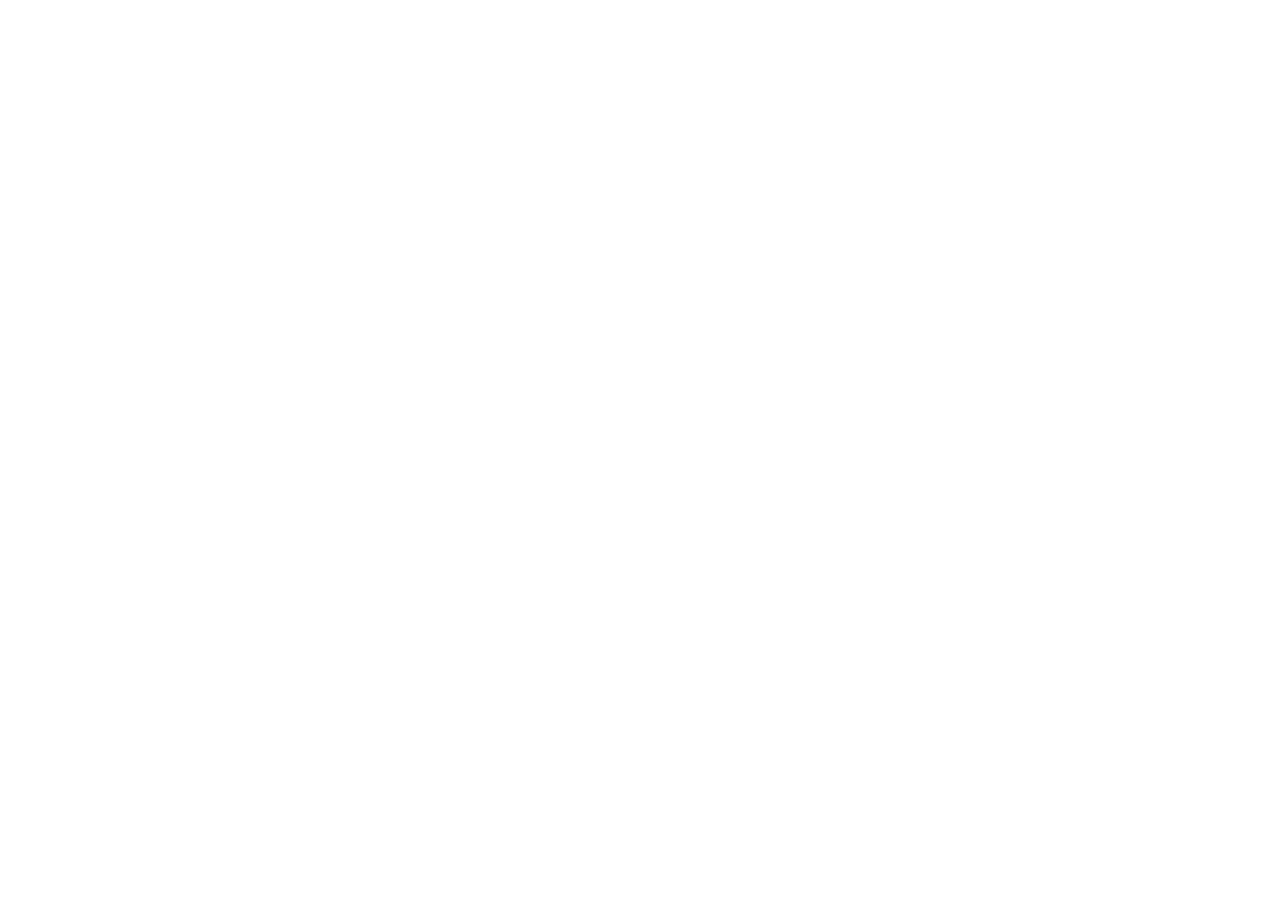
==== index.html @ d532d03c "debug hell" ====
<!DOCTYPE html>
<meta charset="utf-8">
<html>
<head>
    <title>COLOR ME BADD | A GROUP EXPERIMENT</title>
    <script src="dependencies/pubnub-3.7.1.min.js"></script>
    <script src="dependencies/jquery-1.11.2.min.js"></script>
    <script src="dependencies/d3.min.js"></script>
    <link rel="stylesheet" type="text/css" href="dependencies/bootstrap.min.css">
    <link rel="stylesheet" type="text/css" href="dependencies/flat-ui.min.css">
    <link rel="stylesheet" type="text/css" href="main.css">

    <script src="js/Messaging.js"></script>
    <script src="js/ColorGraph.js"></script>
    <script src="js/D3Graph.js"></script>
    <script src="js/Client.js"></script>

</head>
<body>
    <div id="globalView"></div>
    <div id="localView"></div>
    <div id="clientUI">
        <a data-type="1" class="btn btn-lg colorSelector" href="#"> </a>
        <a data-type="2" class="btn btn-lg colorSelector" href="#"> </a>
        <a data-type="3" class="btn btn-lg colorSelector" href="#"> </a>
        <a data-type="4" class="btn btn-lg colorSelector" href="#"> </a>
    </div>
</body>
</html>
---- main.css ----
.node {
  stroke: #333;
  stroke-width: 2px;
}

.link {
  stroke: #333;
  stroke-width: 2px;
  /*stroke-opacity: .6;*/
}

#globalView, #localView {
    width: 100%;
    height:100%;
    display:none;/*init views as hidden*/
}

.uiPanel{
    position: absolute;
    background: rgba(0,0,0,0);
    top: 0;
    width: 200px;
    height: 400px;
    padding: 30px;
}

#clientUI {
    position: absolute;
    background: rgba(0,0,0,0);
    bottom: 0;
    height: 80px;
    width: 100%;
    padding: 20px;
}
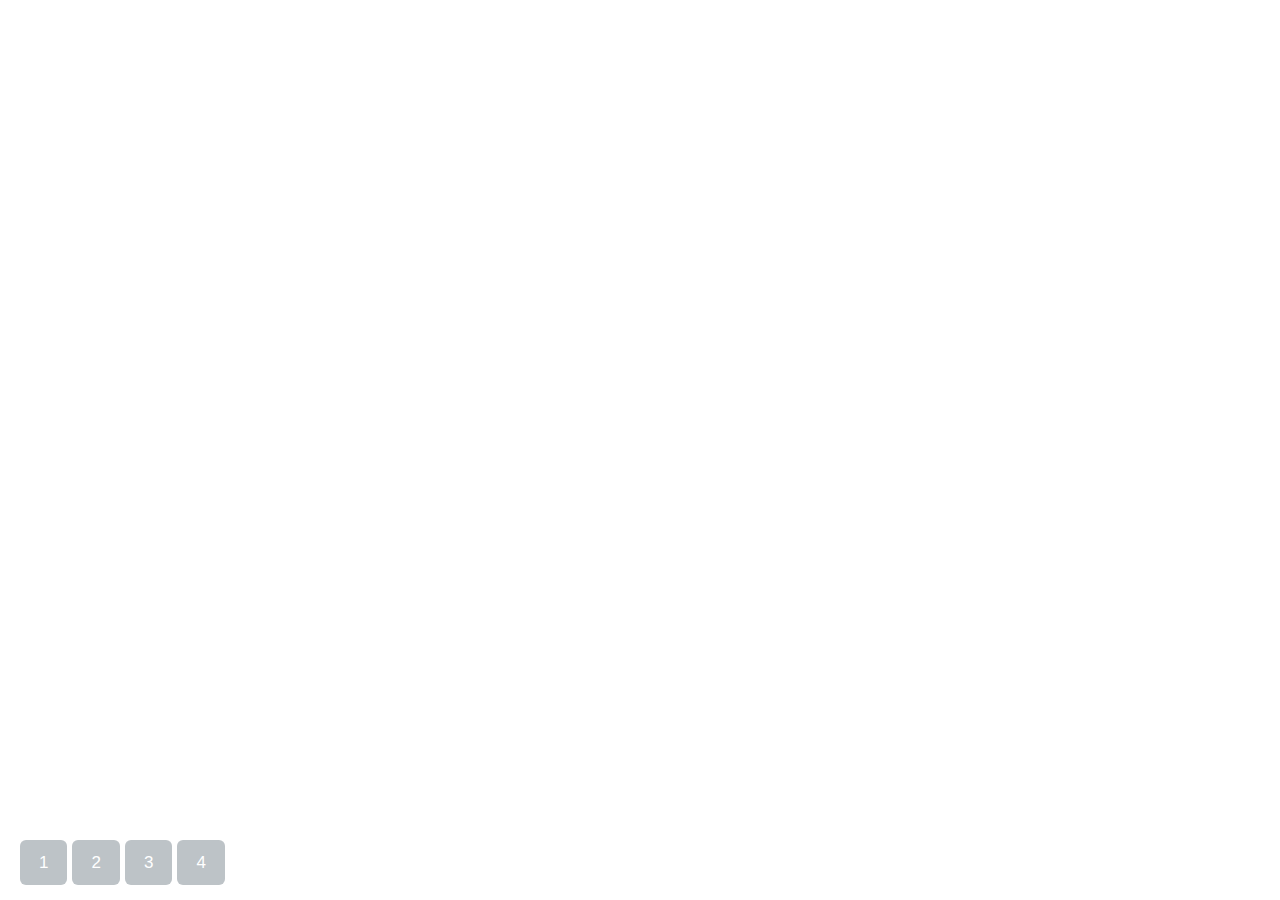
==== commit 617bc6e9: "color buttons" ====
--- a/index.html
+++ b/index.html
@@ -20,10 +20,10 @@
     <div id="globalView"></div>
     <div id="localView"></div>
     <div id="clientUI">
-        <a data-type="1" class="btn btn-lg colorSelector" href="#"> </a>
-        <a data-type="2" class="btn btn-lg colorSelector" href="#"> </a>
-        <a data-type="3" class="btn btn-lg colorSelector" href="#"> </a>
-        <a data-type="4" class="btn btn-lg colorSelector" href="#"> </a>
+        <a data-type="1" class="btn btn-lg colorSelector btn-default" href="#">1</a>
+        <a data-type="2" class="btn btn-lg colorSelector btn-default" href="#">2</a>
+        <a data-type="3" class="btn btn-lg colorSelector btn-default" href="#">3</a>
+        <a data-type="4" class="btn btn-lg colorSelector btn-default" href="#">4</a>
     </div>
 </body>
 </html>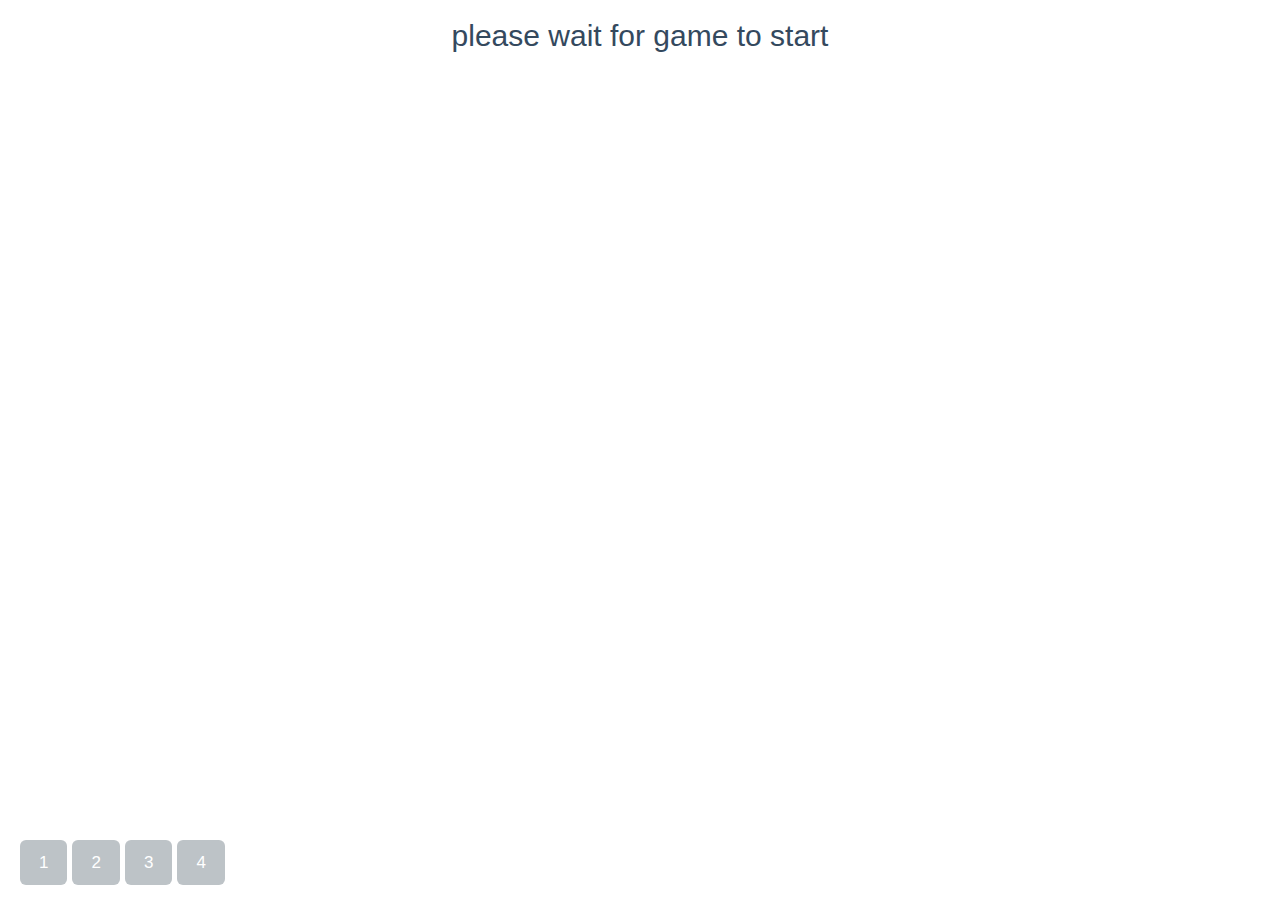
==== commit 1ab05f9f: "status message" ====
--- a/index.html
+++ b/index.html
@@ -17,6 +17,7 @@
 
 </head>
 <body>
+    <div id="statusMessage">please wait for game to start</div>
     <div id="globalView"></div>
     <div id="localView"></div>
     <div id="clientUI">
--- a/main.css
+++ b/main.css
@@ -31,4 +31,14 @@
     height: 80px;
     width: 100%;
     padding: 20px;
+}
+
+#statusMessage {
+    position: absolute;
+    background: rgba(0,0,0,0);
+    top: 0;
+    width: 100%;
+    padding: 10px;
+    font-size: 30px;
+    text-align:center;
 }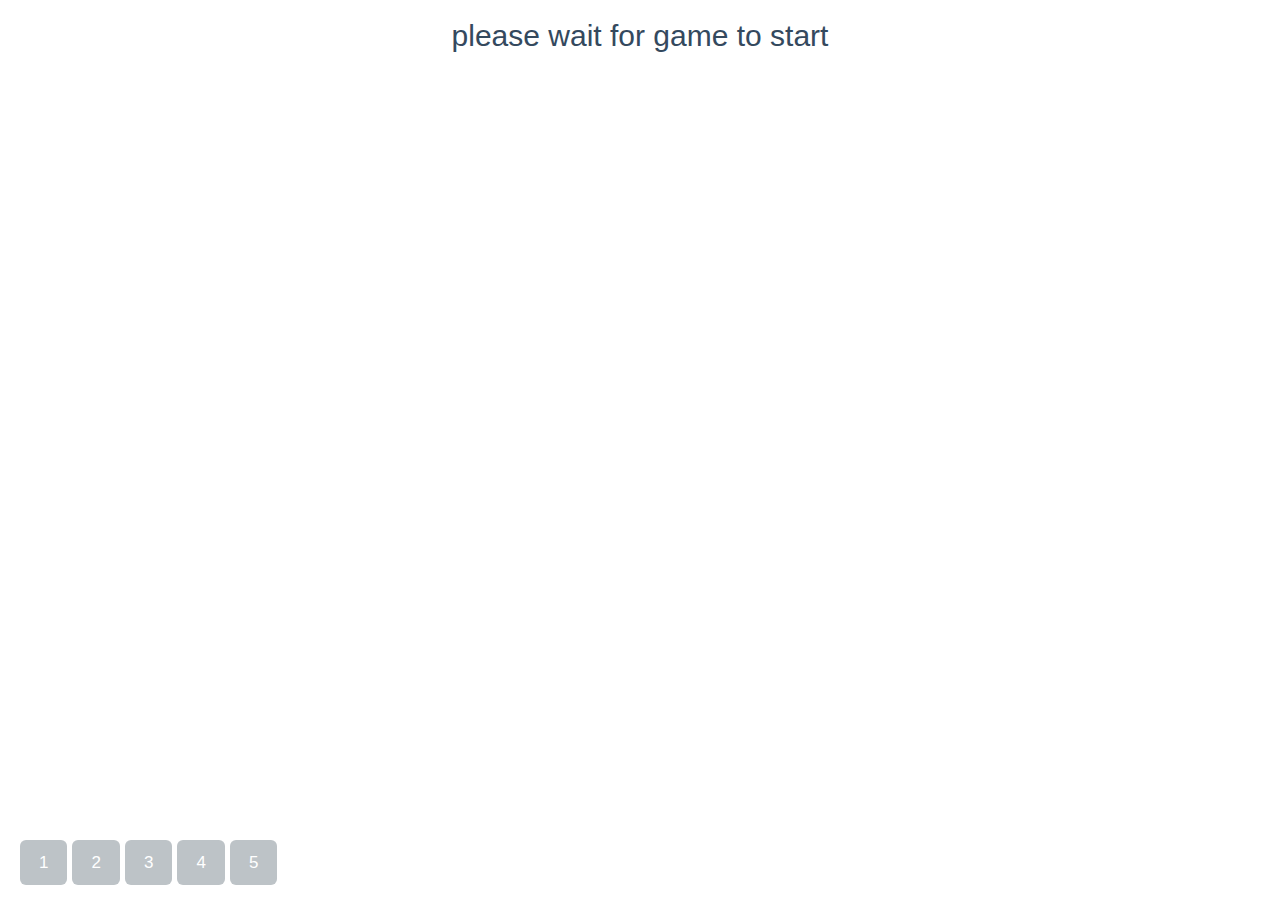
==== commit f18104b2: "local links is better" ====
--- a/index.html
+++ b/index.html
@@ -25,6 +25,7 @@
         <a data-type="2" class="btn btn-lg colorSelector btn-default" href="#">2</a>
         <a data-type="3" class="btn btn-lg colorSelector btn-default" href="#">3</a>
         <a data-type="4" class="btn btn-lg colorSelector btn-default" href="#">4</a>
+        <a data-type="5" class="btn btn-lg colorSelector btn-default" href="#">5</a>
     </div>
 </body>
 </html>--- a/main.css
+++ b/main.css
@@ -13,14 +13,16 @@
     width: 100%;
     height:100%;
     display:none;/*init views as hidden*/
+    /*min-width:600px;*/
+    /*min-height: 600px;*/
 }
 
 .uiPanel{
     position: absolute;
     background: rgba(0,0,0,0);
     top: 0;
-    width: 200px;
-    height: 400px;
+    /*width: 200px;*/
+    height: 100%;
     padding: 30px;
 }
 
@@ -38,7 +40,17 @@
     background: rgba(0,0,0,0);
     top: 0;
     width: 100%;
+    min-width:200px;
     padding: 10px;
     font-size: 30px;
     text-align:center;
+}
+
+.btn-block{
+    max-width: 200px;
+    min-width: 100px;
+}
+
+#players{
+    font-size: 15px;
 }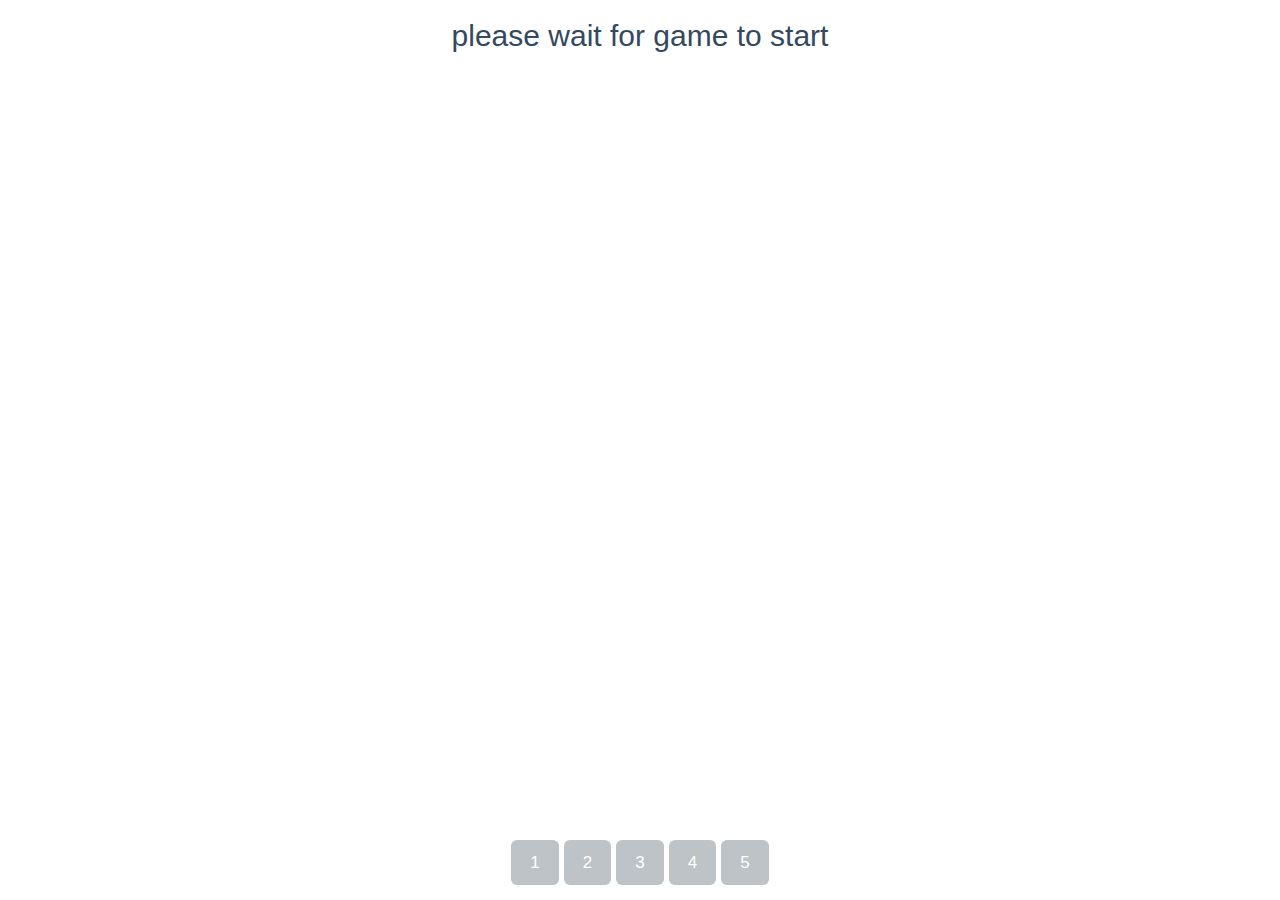
==== commit fc061993: "ui and styling" ====
--- a/index.html
+++ b/index.html
@@ -20,12 +20,18 @@
     <div id="statusMessage">please wait for game to start</div>
     <div id="globalView"></div>
     <div id="localView"></div>
+    <div id="localGlobalToggle">
+        <a data-type="local" class="btn btn-lg btn-default localGlobal" href="#">Local View</a>
+        <a data-type="global" class="btn btn-lg btn-default localGlobal" href="#">Global View</a>
+    </div>
     <div id="clientUI">
-        <a data-type="1" class="btn btn-lg colorSelector btn-default" href="#">1</a>
-        <a data-type="2" class="btn btn-lg colorSelector btn-default" href="#">2</a>
-        <a data-type="3" class="btn btn-lg colorSelector btn-default" href="#">3</a>
-        <a data-type="4" class="btn btn-lg colorSelector btn-default" href="#">4</a>
-        <a data-type="5" class="btn btn-lg colorSelector btn-default" href="#">5</a>
+        <div class="center-block">
+            <a data-type="1" class="btn btn-lg colorSelector btn-default" href="#">1</a>
+            <a data-type="2" class="btn btn-lg colorSelector btn-default" href="#">2</a>
+            <a data-type="3" class="btn btn-lg colorSelector btn-default" href="#">3</a>
+            <a data-type="4" class="btn btn-lg colorSelector btn-default" href="#">4</a>
+            <a data-type="5" class="btn btn-lg colorSelector btn-default" href="#">5</a>
+        </div>
     </div>
 </body>
 </html>--- a/main.css
+++ b/main.css
@@ -9,7 +9,7 @@
   /*stroke-opacity: .6;*/
 }
 
-#globalView, #localView {
+#globalView, #localView, #solutionView {
     width: 100%;
     height:100%;
     display:none;/*init views as hidden*/
@@ -26,13 +26,18 @@
     padding: 30px;
 }
 
-#clientUI {
+#clientUI, #localGlobalToggle {
     position: absolute;
     background: rgba(0,0,0,0);
     bottom: 0;
     height: 80px;
     width: 100%;
     padding: 20px;
+    text-align: center;
+}
+
+#localGlobalToggle {
+    display: none;
 }
 
 #statusMessage {
@@ -40,7 +45,6 @@
     background: rgba(0,0,0,0);
     top: 0;
     width: 100%;
-    min-width:200px;
     padding: 10px;
     font-size: 30px;
     text-align:center;
